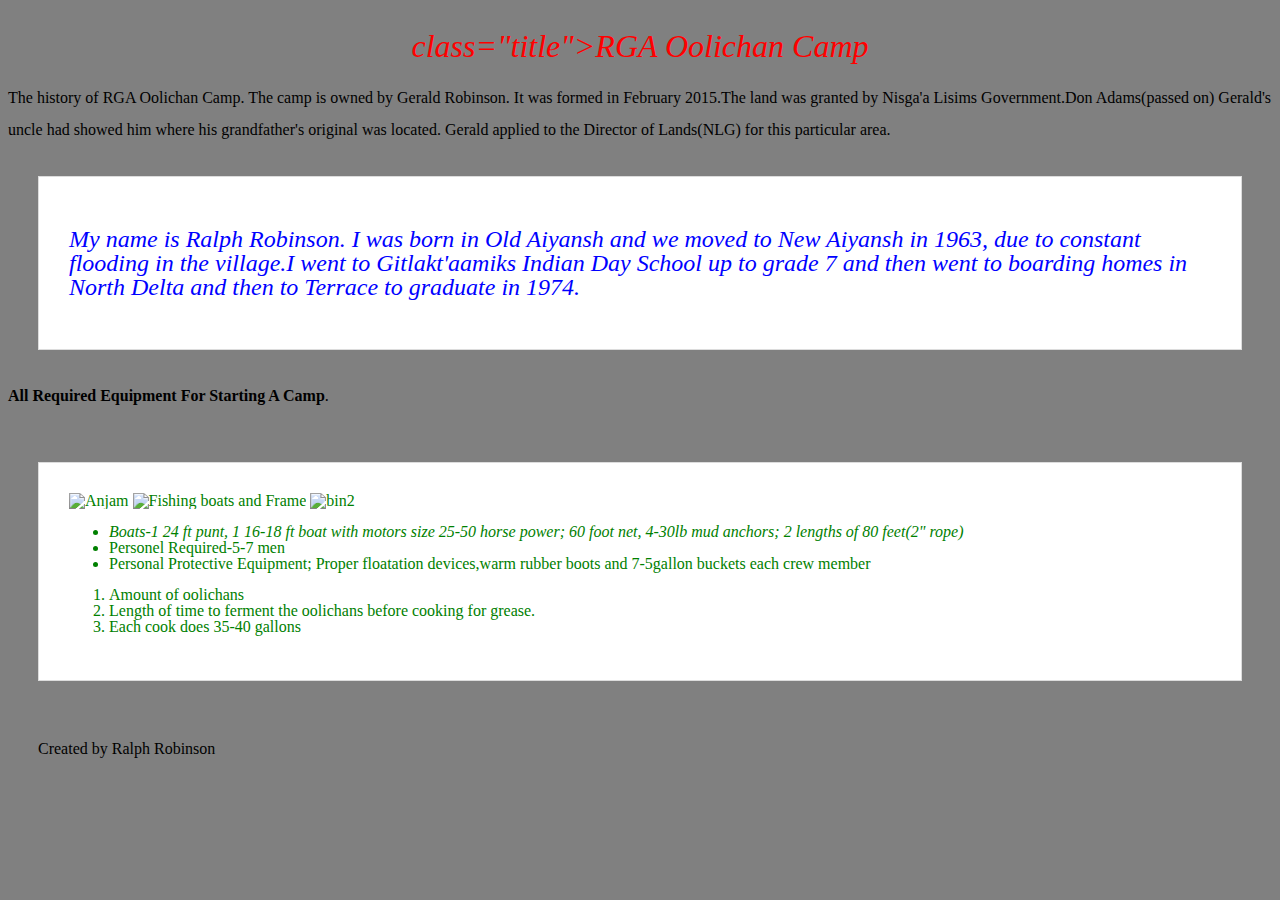
==== index.html @ 8000ef1f "Update index.html" ====
<!DOCTYPE html>
<html lang="en">
<head>
  <title>RGA Oolichan Camp</title>
  <meta charset = "uft 8">
  <link rel="stylesheet" href="style.css">
</head>

<body>
<header>
  <h1> class="title">RGA Oolichan Camp</h1>

<p>The history of RGA Oolichan Camp. The camp is owned by Gerald Robinson. It was formed in February 2015.The land was
   granted by Nisga'a Lisims Government.Don Adams(passed on) Gerald's uncle had showed him where his grandfather's original
 was located. Gerald applied to the Director of Lands(NLG) for this particular area.
</p>

<section>
<h2>My name is Ralph Robinson. I was born in Old Aiyansh and we moved to New Aiyansh in 1963, due to constant flooding
      in the village.I went to Gitlakt'aamiks Indian Day School up to grade 7 and then went to boarding homes in North Delta and then to Terrace
      to graduate in 1974.</h2>
</section>
  <p><strong>All  Required Equipment For Starting A Camp</strong>.</p>
</header>

<section>
<a href ="http://www.google.com" target="blank"></a>
<img src="images/Anjam.jpg"
alt="Anjam" width="200px" />
<img src="images/Fishing boats and Frame.jpg"
alt="Fishing boats and Frame" width="200px" />
<img src="images/bin2.jpg" alt="bin2" width="300px" />

<ul>
<li><em>Boats-1 24 ft punt, 1 16-18 ft boat with motors size 25-50 horse power; 60 foot net, 4-30lb mud anchors; 2 lengths of 80 feet(2" rope)</em></li>
<li>Personel Required-5-7 men</li>
<li>Personal Protective Equipment; Proper floatation devices,warm rubber boots and 7-5gallon buckets each crew member </li>
</ul>

<ol>
<li>Amount of oolichans</li>
<li>Length of time to ferment the oolichans before cooking for grease.</li>
<li>Each cook does 35-40 gallons</li>
</ol>
</section>

<footer id="footer"> Created by Ralph Robinson</Footer>

</body>
</html>
---- style.css ----
/* Website Styles */
* {*
  / Website Style /*
}
/* font-size : 100%; */
margin: 0;
 box-sizing: border-box;
 line-height: 1;

body {
background-color: gray;
color: black;
font size- 14px;
h1 {
  /* border-bottom: 1px solid black; */
}
img {
  width: 400px;
  height: 300px;
}
section {
  border: 1px solid gainsboro;
  background-color: white;
  margin: 30px;
  padding: 30px;
}




header{border-bottom: 5px solid grey;}
section,
footer {
  padding: 30px;
}



ul, ol {
  margin: 15px 0;
}


h1 {
text-align: left;
color:red;
font size: 44px;
margin: 30px 0
 }
 header h1 {
  text-align: center;
}
 p {
   line-height: 2;
   margin: 15px 0;
 }

h2 {
  color:blue;
  font size: 18px
}
h3{
  font size: 18px
}
h1, h2, h3 {
  font-weight: normal;
  font-style: italic;
  margin-bottom: 20px;
}


section {
  color:green;
}

a {
  color: red;
  text-decoration: none;
}
footer {
  color:black;
}
a:hover {
  text-decoration: underline;
}
a:link,
a:focus,
a:active {
  text-decoration: none;
  color: red;
}

a:hover {
  text-decoration: underline;
}

a:visited {
  color: grey;
}
.title {
  font-size: 48px;
  text-decoration: underline;
}
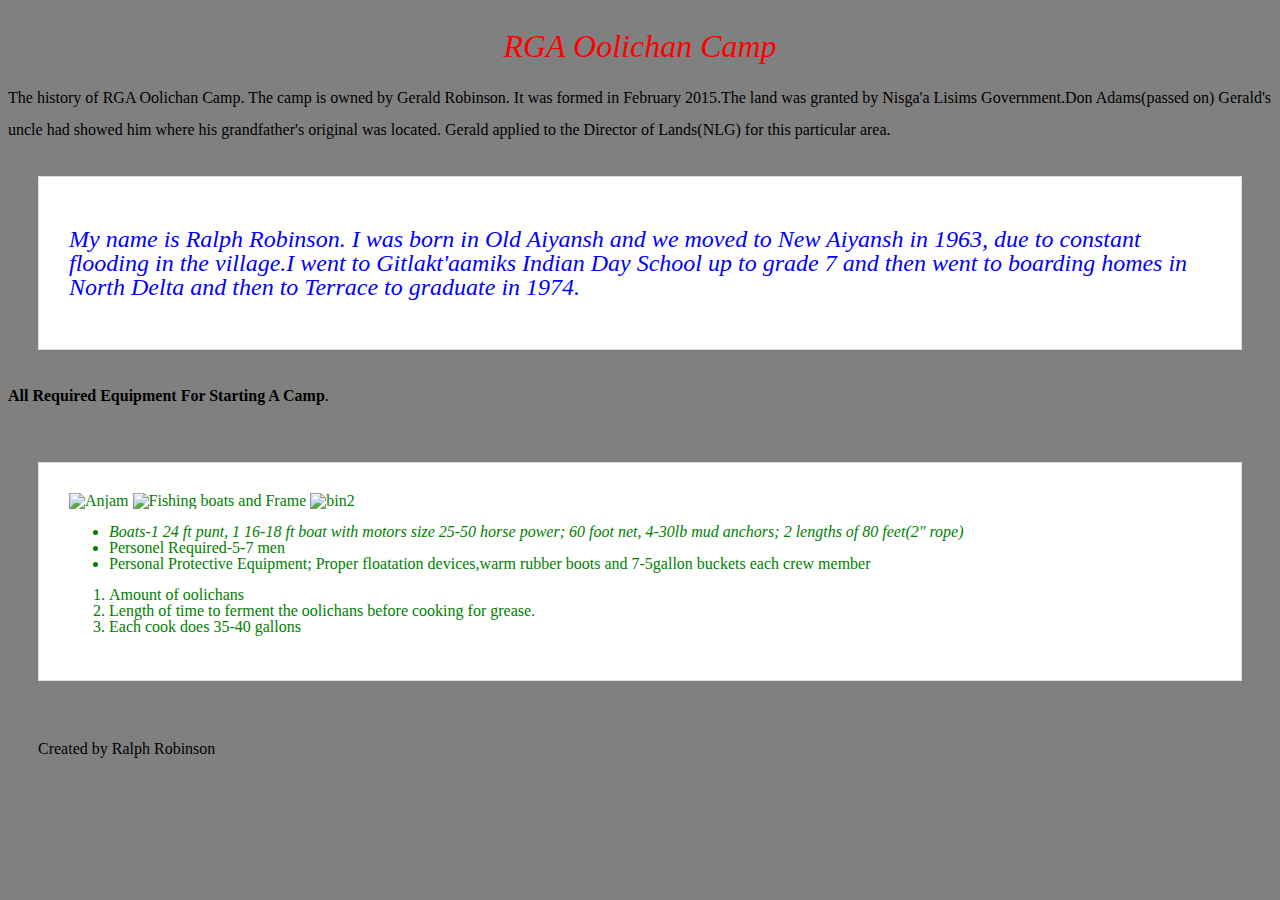
==== commit d73b84f1: "Update index.html" ====
--- a/index.html
+++ b/index.html
@@ -8,7 +8,7 @@
 
 <body>
 <header>
-  <h1> class="title">RGA Oolichan Camp</h1>
+  <h1> RGA Oolichan Camp</h1>
 
 <p>The history of RGA Oolichan Camp. The camp is owned by Gerald Robinson. It was formed in February 2015.The land was
    granted by Nisga'a Lisims Government.Don Adams(passed on) Gerald's uncle had showed him where his grandfather's original
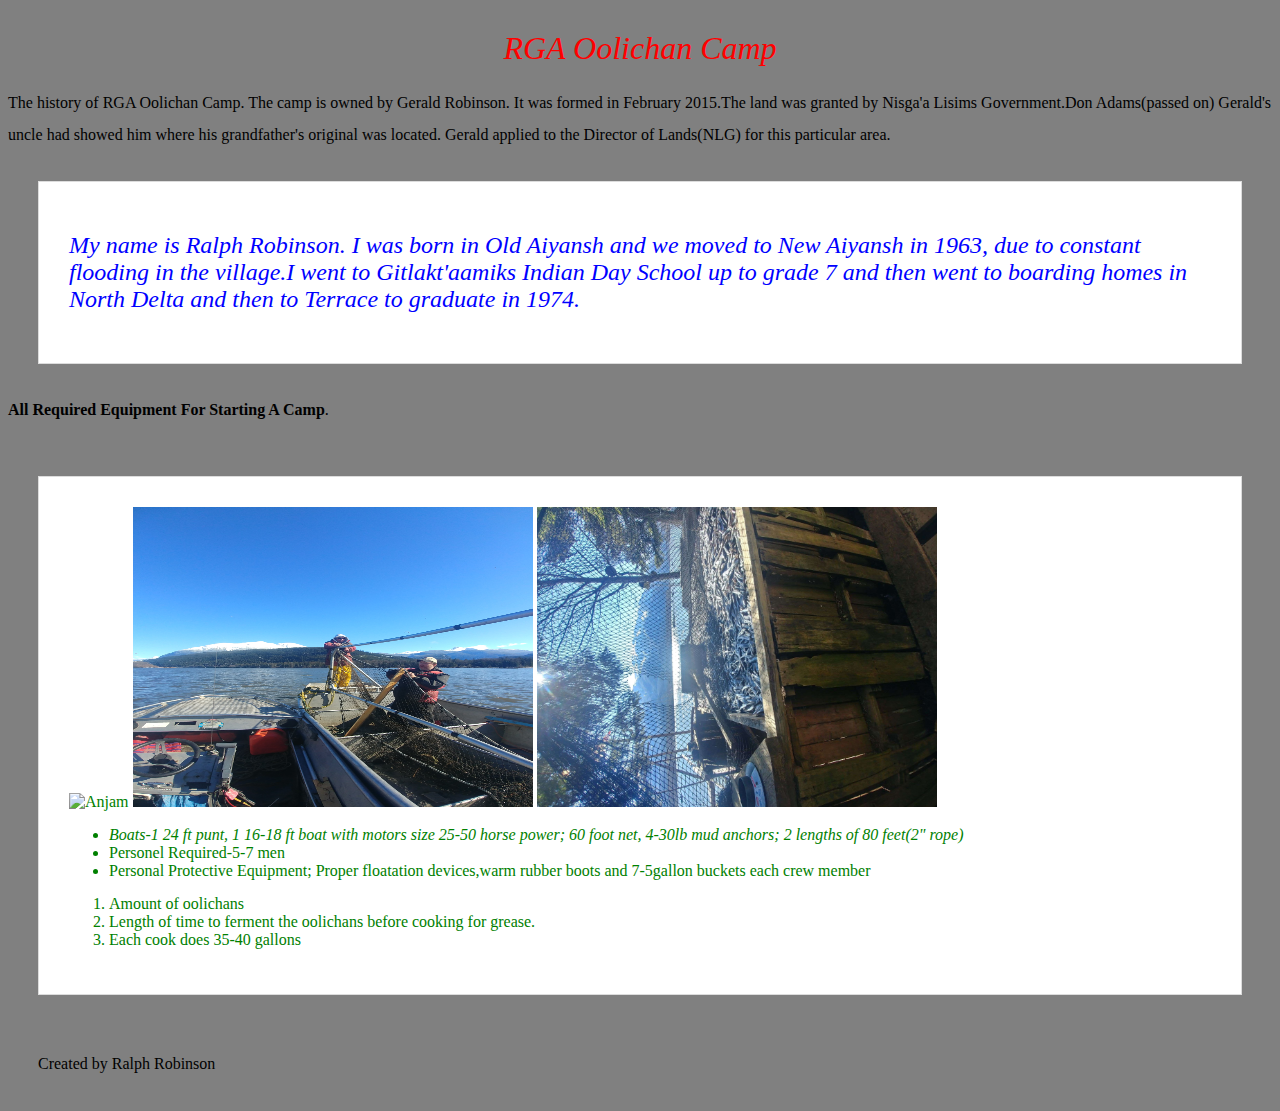
==== commit 9fdce6b1: "Update index.html" ====
--- a/index.html
+++ b/index.html
@@ -25,11 +25,9 @@
 
 <section>
 <a href ="http://www.google.com" target="blank"></a>
-<img src="images/Anjam.jpg"
-alt="Anjam" width="200px" />
-<img src="images/Fishing boats and Frame.jpg"
-alt="Fishing boats and Frame" width="200px" />
-<img src="images/bin2.jpg" alt="bin2" width="300px" />
+<img src="images/Anjam.jpg" alt="Anjam" width="200px" />
+<img src="images/boats.jpg" alt="Fishing boats and Frame" width="200px" />
+<img src="images/Bin2.jpg" alt="bin2" width="300px" />
 
 <ul>
 <li><em>Boats-1 24 ft punt, 1 16-18 ft boat with motors size 25-50 horse power; 60 foot net, 4-30lb mud anchors; 2 lengths of 80 feet(2" rope)</em></li>
--- a/style.css
+++ b/style.css
@@ -1,12 +1,3 @@
-/* Website Styles */
-* {*
-  / Website Style /*
-}
-/* font-size : 100%; */
-margin: 0;
- box-sizing: border-box;
- line-height: 1;
-
 body {
 background-color: gray;
 color: black;
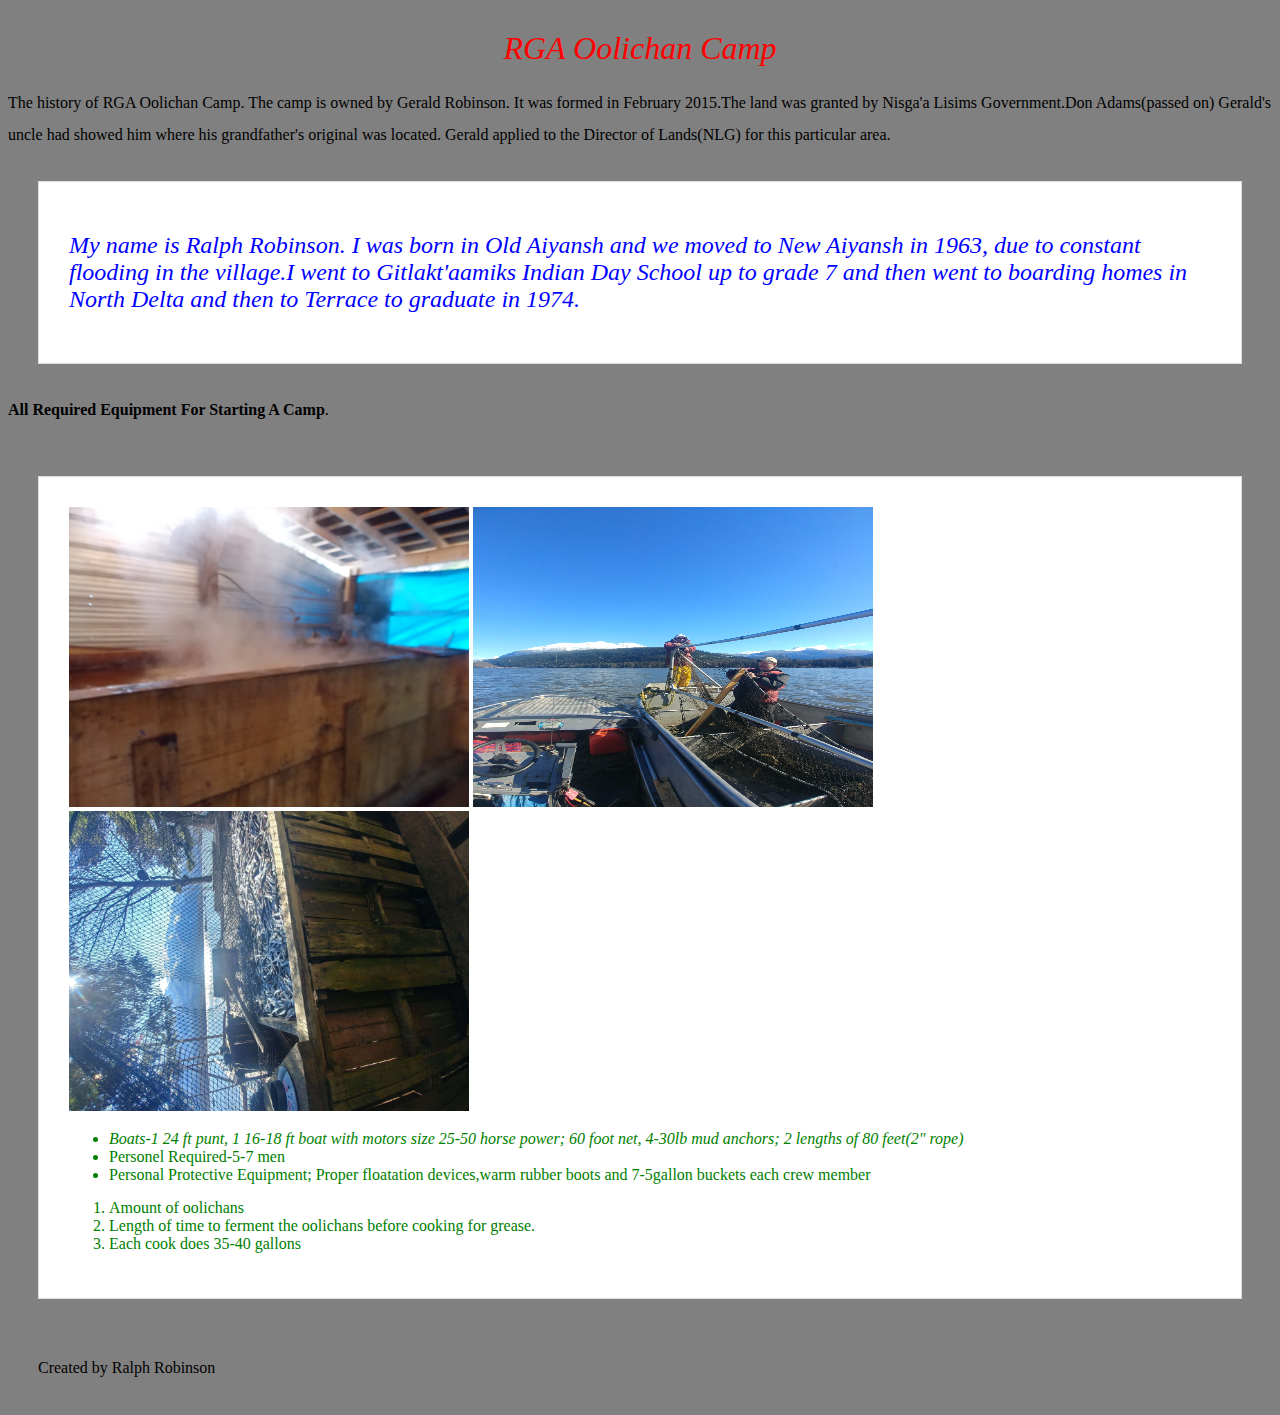
==== commit 632572d6: "Update index.html" ====
--- a/index.html
+++ b/index.html
@@ -25,7 +25,7 @@
 
 <section>
 <a href ="http://www.google.com" target="blank"></a>
-<img src="images/Anjam.jpg" alt="Anjam" width="200px" />
+<img src="images/jam.jpg" alt="Anjam" width="200px" />
 <img src="images/boats.jpg" alt="Fishing boats and Frame" width="200px" />
 <img src="images/Bin2.jpg" alt="bin2" width="300px" />
 
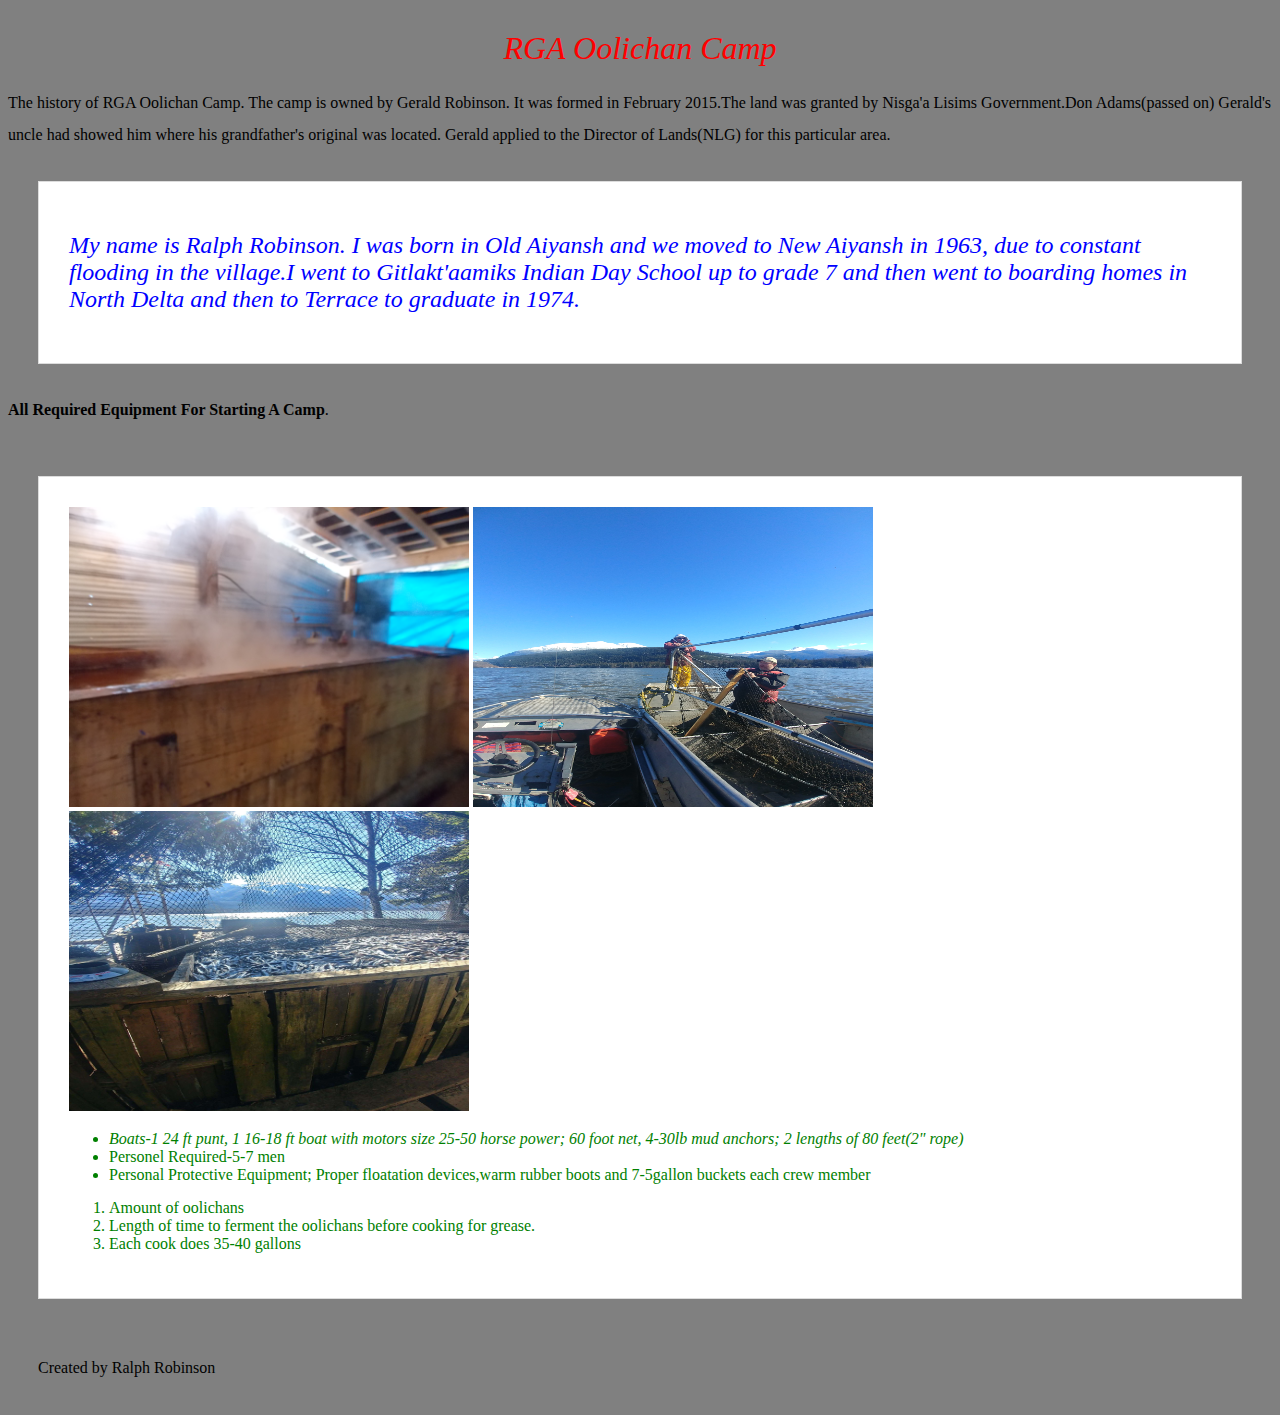
==== commit 19b96166: "Update index.html" ====
--- a/index.html
+++ b/index.html
@@ -27,7 +27,7 @@
 <a href ="http://www.google.com" target="blank"></a>
 <img src="images/jam.jpg" alt="Anjam" width="200px" />
 <img src="images/boats.jpg" alt="Fishing boats and Frame" width="200px" />
-<img src="images/Bin2.jpg" alt="bin2" width="300px" />
+<img src="images/Bin3.jpg" alt="Bin3" width="200px" />
 
 <ul>
 <li><em>Boats-1 24 ft punt, 1 16-18 ft boat with motors size 25-50 horse power; 60 foot net, 4-30lb mud anchors; 2 lengths of 80 feet(2" rope)</em></li>
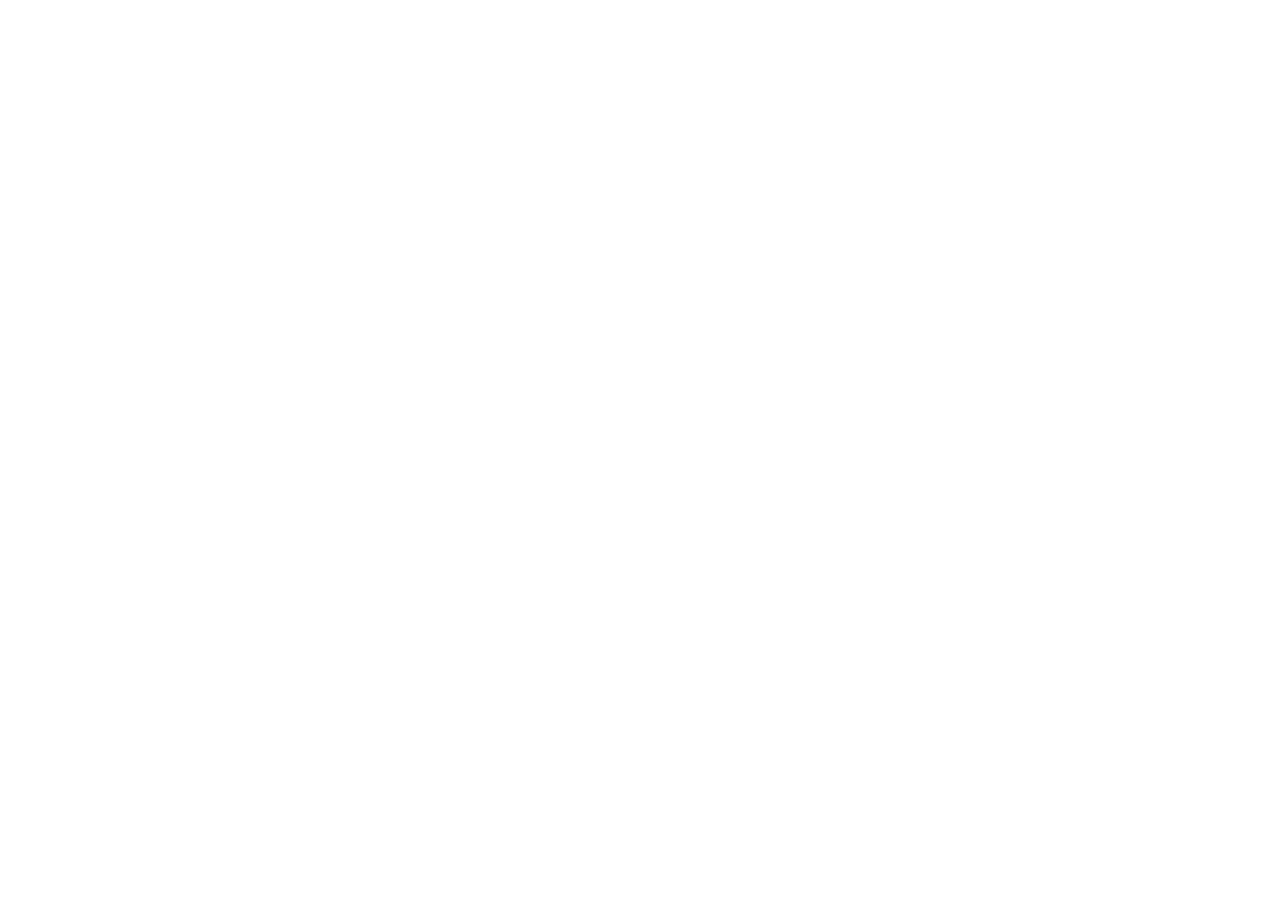
==== commit 636d1386: "Update index.html" ====
--- a/index.html
+++ b/index.html
@@ -1,7 +1,7 @@
 <!DOCTYPE html>
 <html lang="en">
 <head>
-  <title>RGA Oolichan Camp</title>
+  <title>RGA Oolichan Camp<title>
   <meta charset = "uft 8">
   <link rel="stylesheet" href="style.css">
 </head>
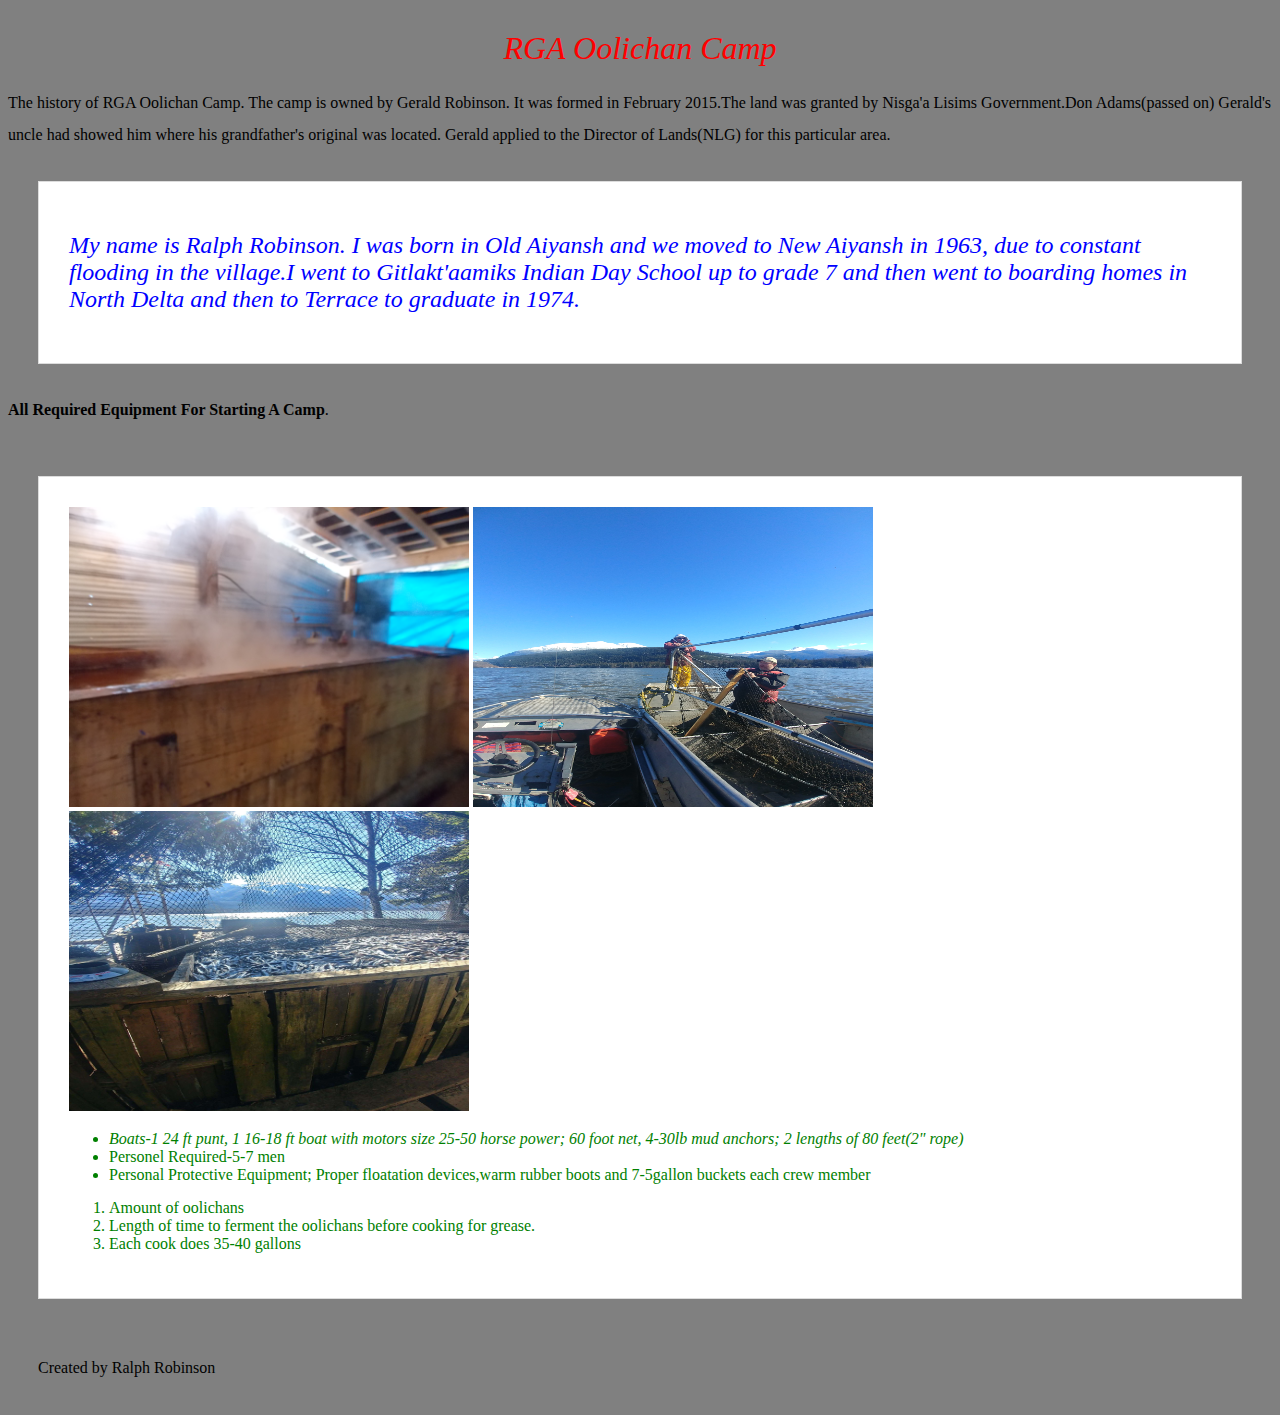
==== commit d1ce6d38: "Update index.html" ====
--- a/index.html
+++ b/index.html
@@ -1,7 +1,7 @@
 <!DOCTYPE html>
 <html lang="en">
 <head>
-  <title>RGA Oolichan Camp<title>
+  <title>RGA Oolichan Camp</title>
   <meta charset = "uft 8">
   <link rel="stylesheet" href="style.css">
 </head>
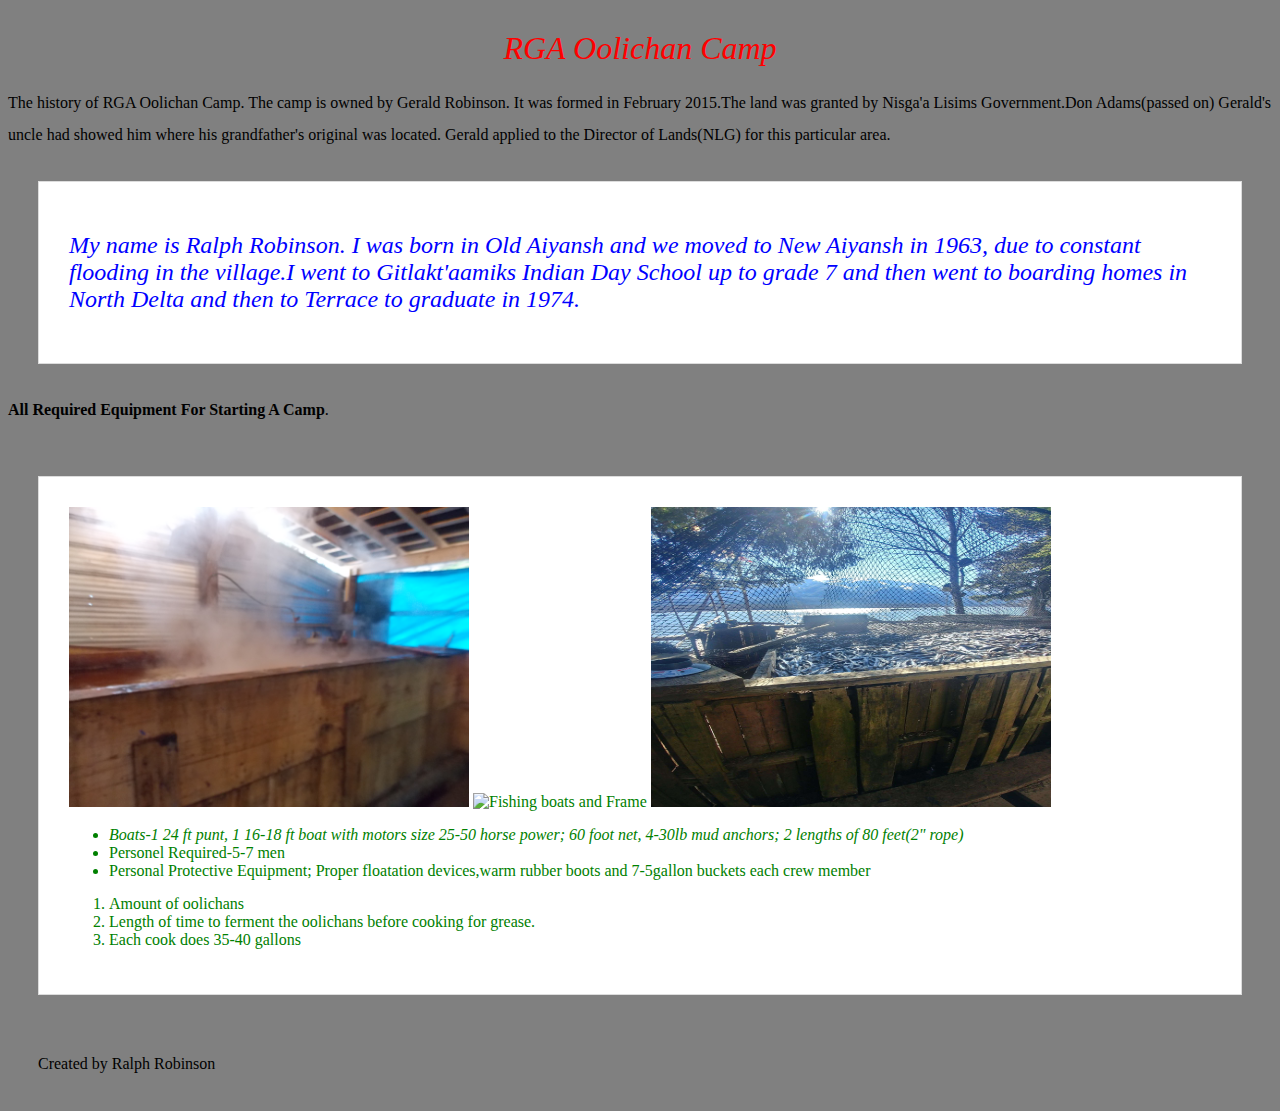
==== commit af01df76: "Update index.html" ====
--- a/index.html
+++ b/index.html
@@ -26,7 +26,7 @@
 <section>
 <a href ="http://www.google.com" target="blank"></a>
 <img src="images/jam.jpg" alt="Anjam" width="200px" />
-<img src="images/boats.jpg" alt="Fishing boats and Frame" width="200px" />
+<img sc="images/boats.jpg" alt="Fishing boats and Frame" width="200px" />
 <img src="images/Bin3.jpg" alt="Bin3" width="200px" />
 
 <ul>
